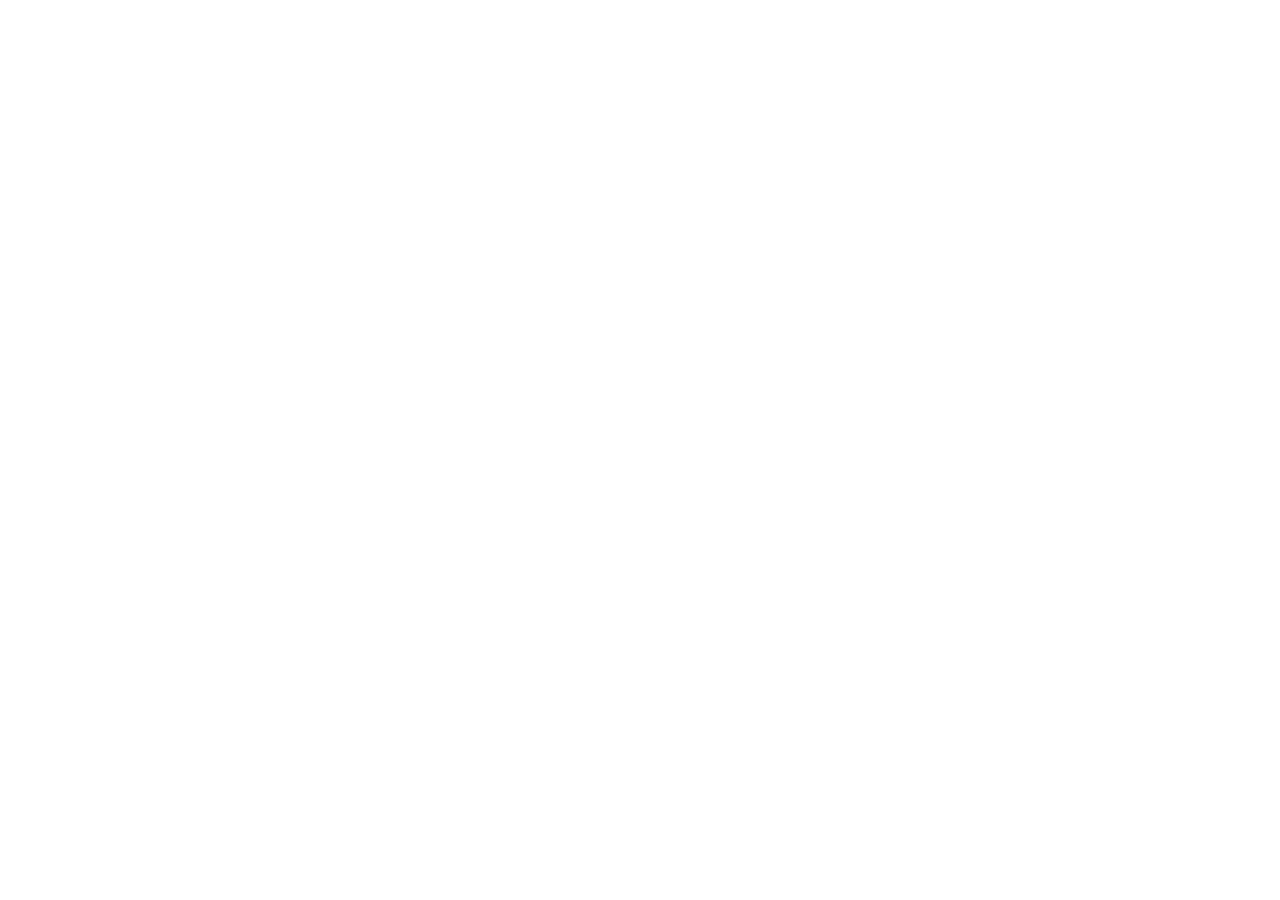
==== DOM/index.html @ d2eaa823 "feat: update variables and improve DOM project" ====
<!DOCTYPE html>
<html lang="en">
<head>
    <meta charset="UTF-8">
    <meta name="viewport" content="width=device-width, initial-scale=1.0">
    <title>JS-Foundations</title>
    <script src="script.js" defer></script>
</head>
<body>
    
</body>
</html>
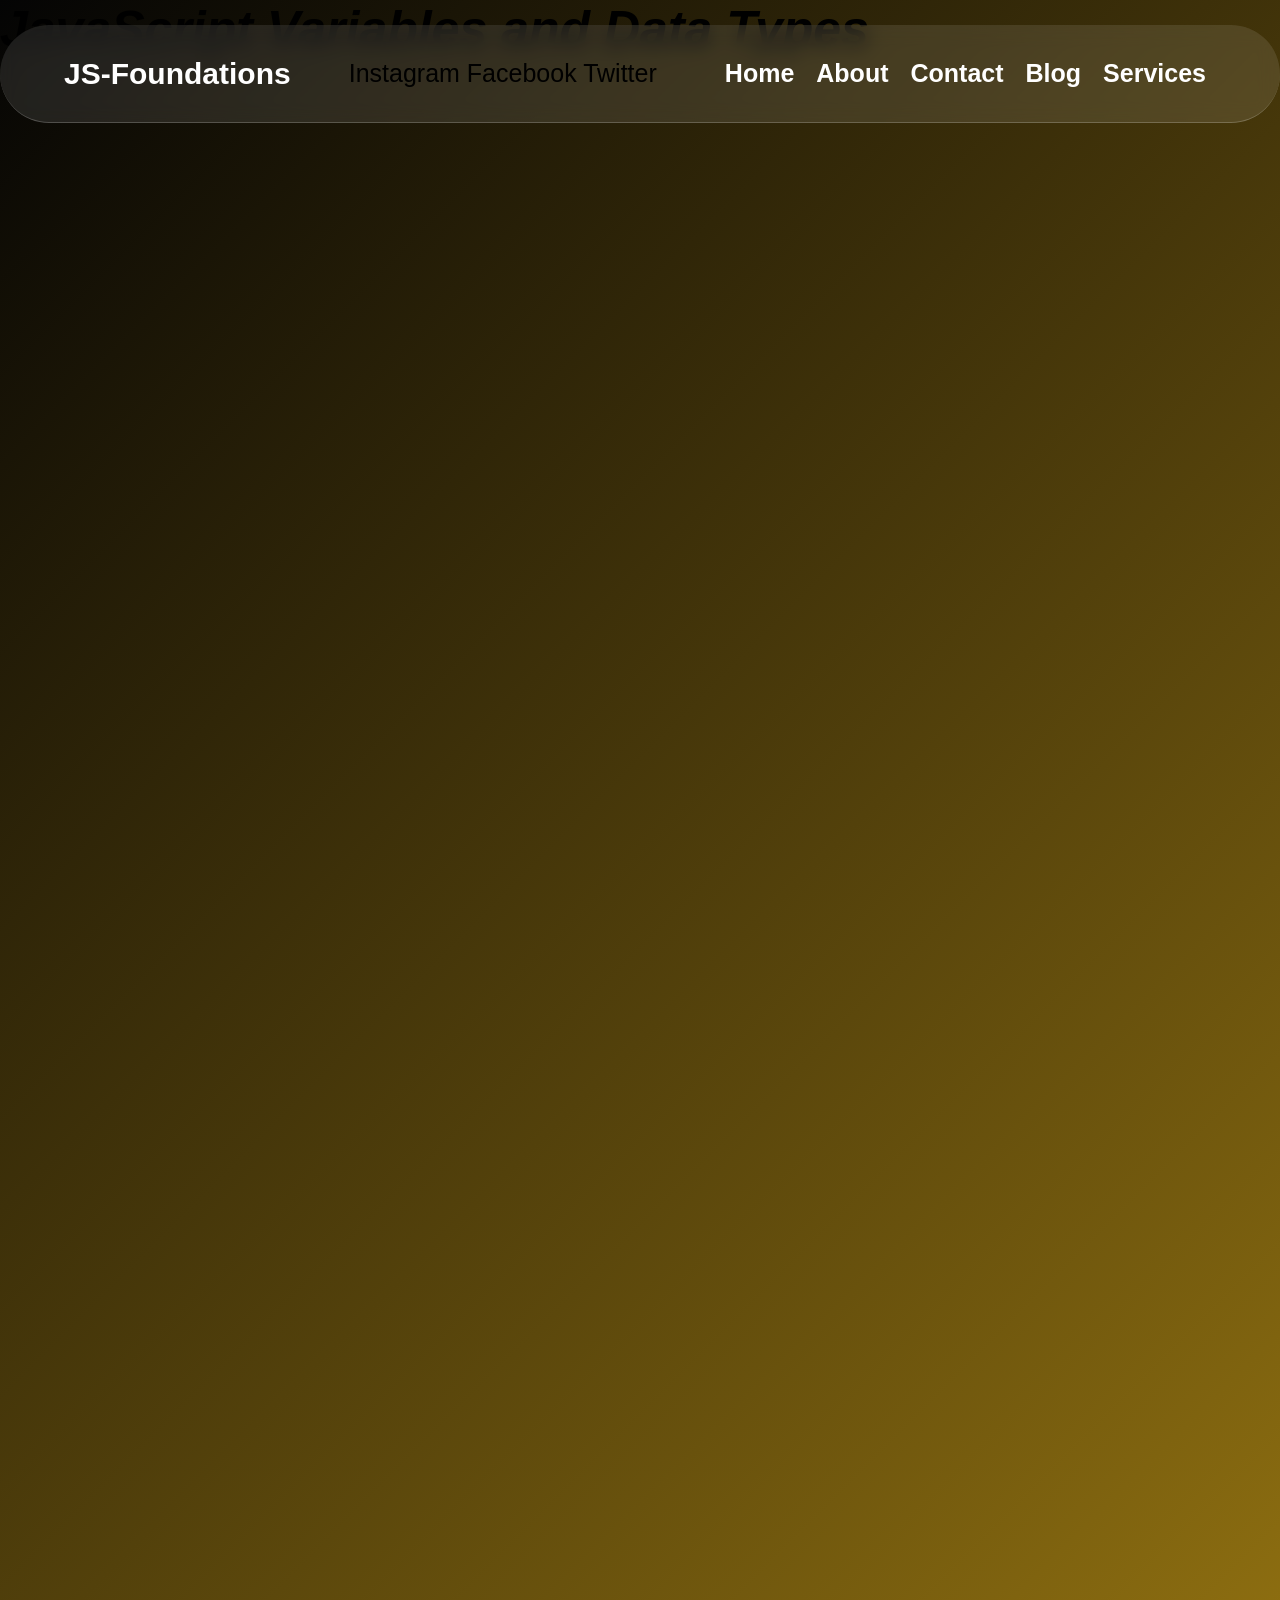
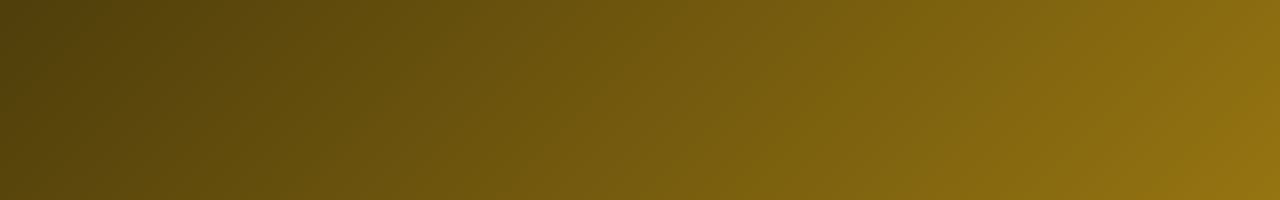
==== commit 5d2be0c3: "Added AUTH and BMI projects, updated DOM and JS fundamentals" ====
--- a/DOM/index.html
+++ b/DOM/index.html
@@ -4,9 +4,46 @@
     <meta charset="UTF-8">
     <meta name="viewport" content="width=device-width, initial-scale=1.0">
     <title>JS-Foundations</title>
-    <script src="script.js" defer></script>
+    <meta name="description" content="This is a JavaScript project that demonstrates the use of variables, data types, and string manipulation. It includes examples of how to declare variables, assign values, and work with different data types in JavaScript. The project also covers how to escape strings using various methods, such as using opposite string syntax, escape characters, and template literals. This project is designed to help beginners understand the basics of JavaScript programming and how to work with strings effectively." />
+    <meta http-equiv="X-UA-Compatible" content="ie=edge">
+    <link rel="stylesheet" href="style.css">
 </head>
 <body>
-    
+    <script src="script.js" defer></script>
+</body>
+<body>
+
+<div class="container">
+
+     <!-- nav bar -->
+    <nav class="navbar">
+     <div class="navlogo"><a href="#">JS-Foundations</a></div>
+    <form class="social-icons">
+    <input type="checkbox" id="menu-toggle" placeholder="Menu">
+    <label for="menu-toggle" class="hamburger">
+
+      <span>Instagram</span>
+      <span>Facebook</span>
+      <span>Twitter</span>
+    </label>
+    </form>
+
+        <ul class="navlinks">
+
+            <li><a href="#">Home</a></li>
+            <li><a href="#">About</a></li>
+            <li><a href="#">Contact</a></li>
+            <li><a href="#">Blog</a></li>
+            <li><a href="#">Services</a></li>
+
+        </ul>
+
+  </div>
+</nav>
+    <h1><em>JavaScript Variables and Data Types</em></h1>
+
+    <p id="fullname"></p>
+    <p id="age"></p>
+    <p id="isStudent"></p>
 </body>
 </html>
--- a/DOM/style.css
+++ b/DOM/style.css
@@ -0,0 +1,104 @@
+* {
+    margin: 0;
+    padding: 0;
+    box-sizing: border-box;
+    width: auto;
+}
+body {
+  background: linear-gradient(135deg, #040404 0%, #957411 100%);
+  height: 200vh;
+}
+#fullname {
+    color: rgb(0, 0, 0);
+    font-size: 70px;
+    font-family: Arial, sans-serif;
+}
+#age {
+    color: green;
+    font-size: 60px;
+    font-family: Arial, sans-serif;
+    display: flex;
+    align-items: center;
+}
+#isStudent {
+    color: red;
+    font-size: 40px;
+    font-family: Arial, sans-serif;
+}
+.navbar {
+    border-radius: 100px;
+    position: fixed;
+    top: 25px;
+    width: 100%;
+    padding: 1.5rem 5%;
+    z-index: 1000;
+    font-size: 25px;
+    font-family: 'Segoe UI', Tahoma, Geneva, Verdana, sans-serif;
+    display: flex;
+    align-items: center;
+    justify-content: space-between;
+    background: rgba(255, 255, 255, 0.1);
+    -webkit-backdrop-filter: blur(10px);
+    backdrop-filter: blur(10px);
+    border-bottom: 1px solid rgba(255, 255, 255, 0.2);
+}
+.navlinks {
+    font-weight: bold;
+    display: flex;
+    justify-content: space-around;
+    gap: 2px;
+}
+.navlinks li {
+    list-style: none;
+    padding: 10px;
+}
+.navlinks li a {
+    text-decoration: none;
+    color: rgb(255, 255, 255);
+}
+.navlinks li a:hover {
+    color: blue;
+}
+.navlogo:hover {
+    color: blue;
+}
+.navlogo a{
+    text-decoration: none;
+}
+.navlogo a{
+    font-size: 30px;
+    font-weight: bold;
+    color: rgb(255, 255, 255);
+}
+.navlogo a:hover{
+    color: blue;
+}
+h1 {
+    color: rgb(0, 0, 0);
+    font-size: 50px;
+    font-family: Arial, sans-serif;
+    
+}
+.nav-links a:hover {
+  color: #000;
+}
+
+.desktop-socials, .social-icons {
+  display: flex;
+  gap: 15px;
+}
+
+.desktop-socials i, .social-icons i {
+  font-size: 1.2rem;
+  color: #333;
+  cursor: pointer;
+}
+#menu-toggle {
+  display: none;
+}
+.social-icons {
+  display: flex;
+  justify-content: flex-start;
+  gap: 15px;
+
+}
